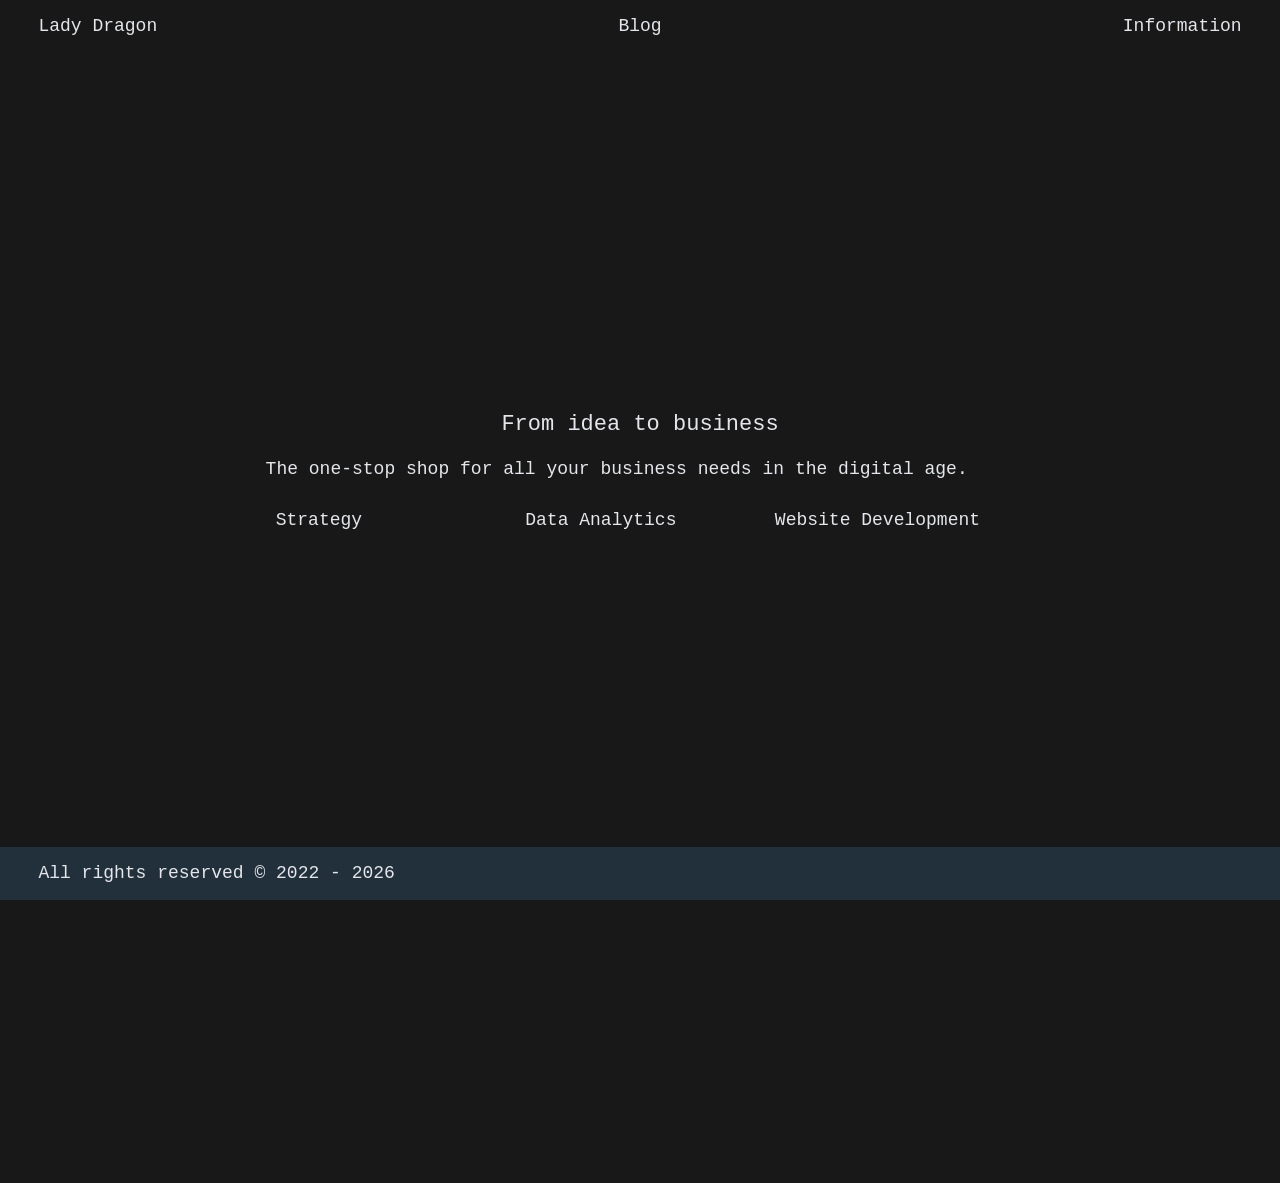
==== index.html @ 964f4dbe "initial commit" ====
<!doctype html>
<html lang="en">
  <head>
    <meta charset="utf-8"/>
    <meta name="viewport" content="width=device-width,initial-scale=1.0">
    <link rel="apple-touch-icon" sizes="180x180" href="/favicon/apple-touch-icon.png">
    <link rel="icon" type="image/png" sizes="32x32" href="/favicon/favicon-32x32.png">
    <link rel="icon" type="image/png" sizes="16x16" href="/favicon/favicon-16x16.png">
    <link rel="manifest" href="/favicon/site.webmanifest">
    <title>Lady Dragon | Home</title>
    <link href="assets/css/base.css" rel="stylesheet">
    <style>
          body{
            grid-template-rows: repeat(6, 6fr var(--margin-grid)) var(--margin-border);
          }

          .intro{
            grid-column: 5/span 7;
            grid-row: 5;
            margin: auto;
            width: 100%;
            padding: 10px;
          }

          .quote{
            font-size: 22px;
            text-align: center;
            line-height: 3em;
          }

          .reference{
            font-size: 10px;
            text-align: center;
            line-height: 3em;
          }

          @media screen and (max-width: 900px) {
            .intro{
              grid-column: 3 /span 11;
              grid-row: 5;
            }

            .quote{
              font-size: 14px;
              text-align: center;
              line-height: 2em;
            }

            .reference{
              font-size: 10px;
              text-align: center;
              line-height: 2em;
            }

            .footer-left{
              width: 100%;
            }
          }

          @media screen and (max-height: 450px) {
            body {
              grid-template-rows: auto;
            }

            .intro{
              grid-column: 3 /span 11;
              grid-row: 5;
            }

            .quote{
              font-size: 14px;
              text-align: center;
              line-height: 2em;
            }

            .reference{
              font-size: 10px;
              text-align: center;
              line-height: 2em;
            }

            .footer-left{
              width: 100%;
            }
          }

        /* Create three equal columns that floats next to each other */
        .column {
          float: right;
          width: 33.33%;
          padding: 10px;
        }

        /* Clear floats after the columns */
        .row:after {
          content: "";
          display: table;
          clear: both;
          text-align: middle;
          vertical-align: middle;
        }

        .footer-left{
          width: 100%;
        }
      }
    </style>
  </head>
  <body>
    <header class="header">
          <p><a href="/index.html">Lady Dragon</a></p>
          <p><a href="pages/blog">Blog</a></p>
          <p><a href="pages/about">Information</a></p>
    </header>
    <div class="intro">
      <p class="quote">
        From idea to business
      </p>
      <p class="references">
        The one-stop shop for all your business needs in the digital age.
      </p>
      <br>
      <div class="row">
        <div class="column">
          <p><a href="pages/webdev">Website Development</a></p>
        </div>
        <div class="column">
          <p><a href="pages/analytics">Data Analytics</a></p>
        </div>
        <div class="column">
          <p><a href="pages/strategy">Strategy</a></p>
        </div>
      </div>

    </div>
    <div class="footer">
    	<div class="footer-left">
    		<p>All rights reserved © 2022 - <span id="year"></span></p>
    	</div>
    	<div class="footer-right">
    	</div>
    </div>
  </body>
  <script>
    // get new date object
    var dt = new Date();
    // update copyright range to most recent year
    document.getElementById('year').innerHTML = dt.getFullYear();
  </script>
</html>
---- assets/css/base.css ----
h1, h2, h3, h4, h5, p {
  font-weight: normal;
  font-style: normal;
  margin:0;
  color: #E4E6EB;
}

html{
  overflow-x: hidden;
}
:root{
  --margin-border: 3vw;
  --margin-grid: 20px;
}

*,
*:after,
*:before{
  margin: 0;
  padding: 0;
  box-sizing: border-box;
}

.blurb {
  text-align: center;
  line-height: 2em;
}

ul,
li {
  list-style: none;
  padding: 0;
  margin: 0;
  color: #E4E6EB;
}

a{
  color: #E4E6EB;
  text-decoration: none;
}

p{
  font-size: 18px;
  line-height: 1.3em;
  color: #E4E6EB;
}

a:visited,
p > a{
  color: #E4E6EB;
}

li > .hili_ref,
p > .hili_ref,
p > .hili_ref:visited{
  color: #8899A6;
}

li > .fn_ref,
p > .fn_ref,
li > .fn_ref:visited,
li > .fn_ref:hover,
p > .fn_ref:visited,
p > .fn_ref:hover {
  color: #FEC260;
}

a:hover,
p > a:hover,
li > .hili_ref:hover,
p > .hili_ref:hover{
  color: #800080;
}

h2{
  font-size: 18px;
  line-height: 1.3em;
  color: #E4E6EB;
}

body{
  display: grid;
  font-family: "Courier", monospace;
  grid-template-columns: var(--margin-border) var(--margin-grid) repeat(6, 6fr var(--margin-grid)) var(--margin-border);
  margin: 0;
  padding: 0;
  scroll-behavior: smooth;
  background: #181818;
}

ul.posts {
    margin: 20px auto 40px;
}

ul.posts li {
    font-family: 'Helvetica', 'Arial', 'Sans-Serif';
    font-size: 1.1em;
    margin-bottom: 7px;
}

/*-----------------------FOOTER-----------------------*/
.arrow{
  height: 17px;
}

.footer{
  position: fixed;
  bottom: 0;
  padding: 15px var(--margin-border) 15px;
  display: table;
  width: 100%;
  background-color: #22303C;
}

.footer-right h2:first-child, .footer-left h2:last-child{margin: 0;}

.footer a{
  text-decoration: none;
}

.footer-left,
.footer-right{
  display: table-cell;
  vertical-align: middle;
  width: 50%;
}

.footer-right h2{
  margin-left: 20px;
  display: inline-block;
}

.footer-left h2{
  margin-right: 20px;
  display: inline-block;
}

.footer-right{
  right: 0;
  text-align: right;
}

/* -----------------------HEADER-----------------------*/
.header {
  grid-column: 2/ span 13;
  display: table;
  height: 50px;
  margin: 15px 0 50px 0;
}

.header p{
  display: table-cell;
  width: calc(100% / 3);
  text-align: center;
}

.header p:first-child{
text-align: left;
}

.header p:last-child{
text-align: right;
}
/*......................blog......................*/
.bandeau{
    grid-column: 2/span 13;
    border-bottom: #E4E6EB 1px solid;
    text-align: right;
}

#name{
    display: inline-block;
    float: left;
}

#annee{
    display: inline-block;
}

.content-scroll{
    grid-column: 2/span 13;
    height: 70vh;
    overflow-x: auto;
}

.content-scroll{
  grid-column: 2/span 13;
  height: 70vh;
  overflow-x: auto;
}

.projet{
  width: 100%;
  height: 50px;
  text-align: right;
  vertical-align: middle;
  border-bottom: solid 1px #E4E6EB;
  display: table;
}

.projet a{
  padding: 10px;
  display: table-cell;
  vertical-align: middle;
}

.projet h2:first-child{
  float: left;
}

.projet:hover h2{
  font-style: italic;
  color: #800080;
}

@media screen and (max-width: 900px) {
  .footer-left{
      width: 100%;
  }

  .blog-title {
      text-align: left;
  }
  .blog-date {
    vertical-align: middle;
    text-align: right;
  }

#annee,
#name {
      display: none;
  }
}

/**
 * Posts
 */
.post-header {
  margin-bottom: $spacing-unit;
}

.post-title {
  font-size: 38px;
  letter-spacing: -1px;
  line-height: 1;
}

.post-content {
  h2 {
    font-size:32px;
  }

  h3 {
    font-size: 26px;

  }

  h4 {
    font-size: 20px;
    }

  p {
    font-family: 'Arial';
    font-size: 18px;
  }

  li {
    font-family: 'Arial';
    font-size: 18px;
  }
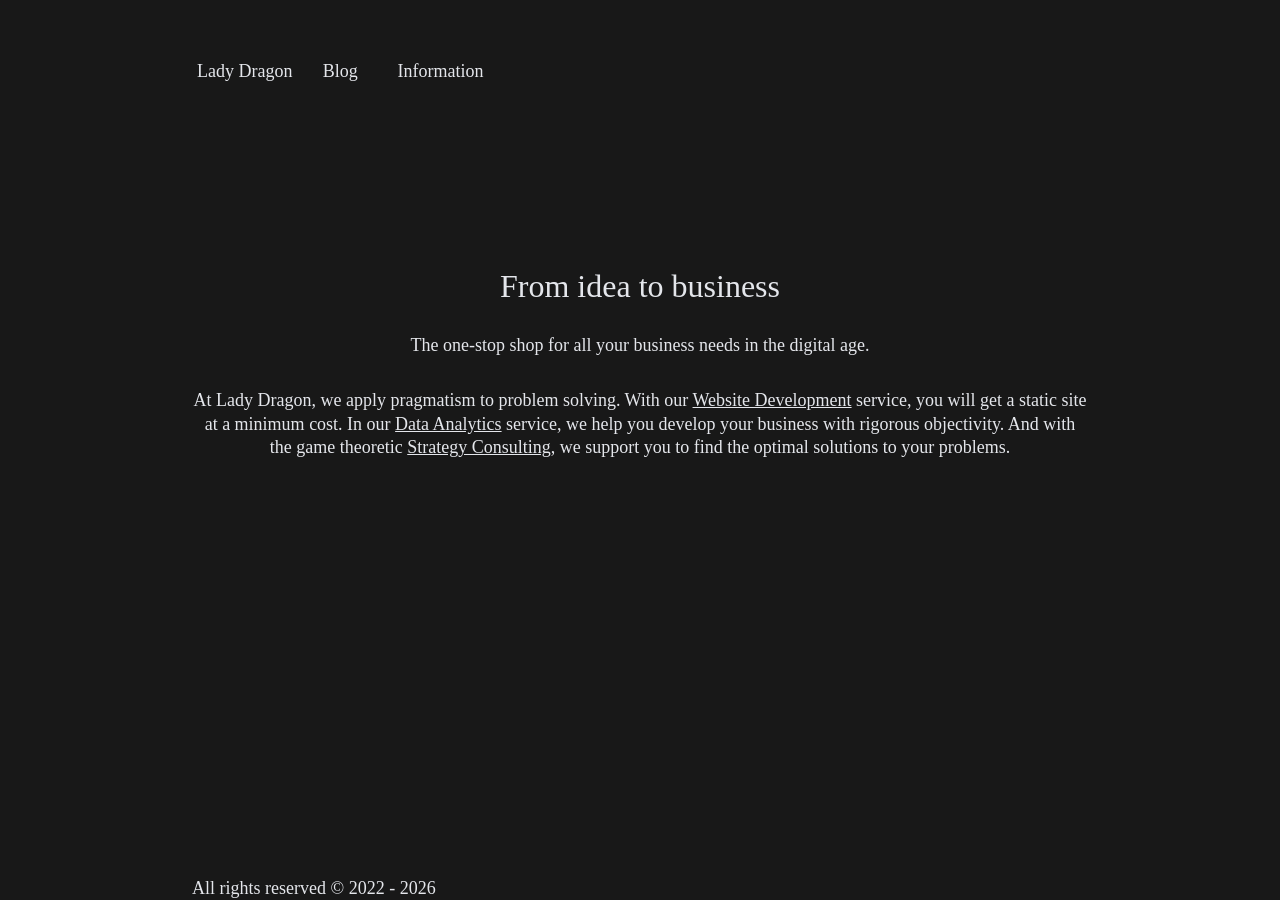
==== commit 7b29b311: "adjusted index.html for phone screen size" ====
--- a/index.html
+++ b/index.html
@@ -3,137 +3,57 @@
 <html lang="en">
   <head>
     <meta charset="utf-8"/>
+    <!--
     <meta name="viewport" content="width=device-width,initial-scale=1.0">
     <link rel="apple-touch-icon" sizes="180x180" href="/favicon/apple-touch-icon.png">
     <link rel="icon" type="image/png" sizes="32x32" href="/favicon/favicon-32x32.png">
     <link rel="icon" type="image/png" sizes="16x16" href="/favicon/favicon-16x16.png">
     <link rel="manifest" href="/favicon/site.webmanifest">
+    -->
     <title>Lady Dragon | Home</title>
     <link href="assets/css/base.css" rel="stylesheet">
     <style>
-          body{
-            grid-template-rows: repeat(6, 6fr var(--margin-grid)) var(--margin-border);
-          }
+    @media screen and (max-width: 900px) {
+      .blurb{
+      }
+      h1 {
+        font-size: 14px;
+      }
+      p {
+        font-size: 12px;
+      }
+    }
 
-          .intro{
-            grid-column: 5/span 7;
-            grid-row: 5;
-            margin: auto;
-            width: 100%;
-            padding: 10px;
-          }
-
-          .quote{
-            font-size: 22px;
-            text-align: center;
-            line-height: 3em;
-          }
-
-          .reference{
-            font-size: 10px;
-            text-align: center;
-            line-height: 3em;
-          }
-
-          @media screen and (max-width: 900px) {
-            .intro{
-              grid-column: 3 /span 11;
-              grid-row: 5;
-            }
-
-            .quote{
-              font-size: 14px;
-              text-align: center;
-              line-height: 2em;
-            }
-
-            .reference{
-              font-size: 10px;
-              text-align: center;
-              line-height: 2em;
-            }
-
-            .footer-left{
-              width: 100%;
-            }
-          }
-
-          @media screen and (max-height: 450px) {
-            body {
-              grid-template-rows: auto;
-            }
-
-            .intro{
-              grid-column: 3 /span 11;
-              grid-row: 5;
-            }
-
-            .quote{
-              font-size: 14px;
-              text-align: center;
-              line-height: 2em;
-            }
-
-            .reference{
-              font-size: 10px;
-              text-align: center;
-              line-height: 2em;
-            }
-
-            .footer-left{
-              width: 100%;
-            }
-          }
-
-        /* Create three equal columns that floats next to each other */
-        .column {
-          float: right;
-          width: 33.33%;
-          padding: 10px;
-        }
-
-        /* Clear floats after the columns */
-        .row:after {
-          content: "";
-          display: table;
-          clear: both;
-          text-align: middle;
-          vertical-align: middle;
-        }
-
-        .footer-left{
-          width: 100%;
-        }
-      }
     </style>
   </head>
   <body>
+
     <header class="header">
           <p><a href="/index.html">Lady Dragon</a></p>
           <p><a href="pages/blog">Blog</a></p>
           <p><a href="pages/about">Information</a></p>
     </header>
-    <div class="intro">
-      <p class="quote">
+
+    <div class="blurb">
+      <h1>
         From idea to business
-      </p>
-      <p class="references">
+      </h1>
+      <br>
+      <p>
         The one-stop shop for all your business needs in the digital age.
       </p>
       <br>
-      <div class="row">
-        <div class="column">
-          <p><a href="pages/webdev">Website Development</a></p>
-        </div>
-        <div class="column">
-          <p><a href="pages/analytics">Data Analytics</a></p>
-        </div>
-        <div class="column">
-          <p><a href="pages/strategy">Strategy</a></p>
-        </div>
-      </div>
+      <p>
+          At Lady Dragon, we apply pragmatism to problem solving. With our
+          <u><a href="pages/webdev">Website Development</a></u> service, you will
+          get a static site at a minimum cost. In our <u><a href="pages/analytics">
+            Data Analytics</a></u> service, we help you develop your business with
+            rigorous objectivity. And with the game theoretic
+            <u><a href="pages/strategy">Strategy Consulting</a></u>, we support you
+            to find the optimal solutions to your problems.
+      </p>
+  </div>
 
-    </div>
     <div class="footer">
     	<div class="footer-left">
     		<p>All rights reserved © 2022 - <span id="year"></span></p>
--- a/assets/css/base.css
+++ b/assets/css/base.css
@@ -24,6 +24,10 @@
 .blurb {
   text-align: center;
   line-height: 2em;
+  position: absolute;
+  width: 70%;
+  top: 30%;
+  left: 15%;
 }
 
 ul,
@@ -78,14 +82,10 @@
   color: #E4E6EB;
 }
 
-body{
-  display: grid;
-  font-family: "Courier", monospace;
-  grid-template-columns: var(--margin-border) var(--margin-grid) repeat(6, 6fr var(--margin-grid)) var(--margin-border);
-  margin: 0;
-  padding: 0;
-  scroll-behavior: smooth;
-  background: #181818;
+body {
+    margin: 60px auto;
+    width: 70%;
+    background: #181818;
 }
 
 ul.posts {
@@ -106,10 +106,9 @@
 .footer{
   position: fixed;
   bottom: 0;
-  padding: 15px var(--margin-border) 15px;
   display: table;
   width: 100%;
-  background-color: #22303C;
+
 }
 
 .footer-right h2:first-child, .footer-left h2:last-child{margin: 0;}
@@ -126,12 +125,12 @@
 }
 
 .footer-right h2{
-  margin-left: 20px;
+  margin-left: 15px;
   display: inline-block;
 }
 
 .footer-left h2{
-  margin-right: 20px;
+  margin-right: 15px;
   display: inline-block;
 }
 
@@ -145,7 +144,7 @@
   grid-column: 2/ span 13;
   display: table;
   height: 50px;
-  margin: 15px 0 50px 0;
+  margin: 15px 5px 50px 5px;
 }
 
 .header p{
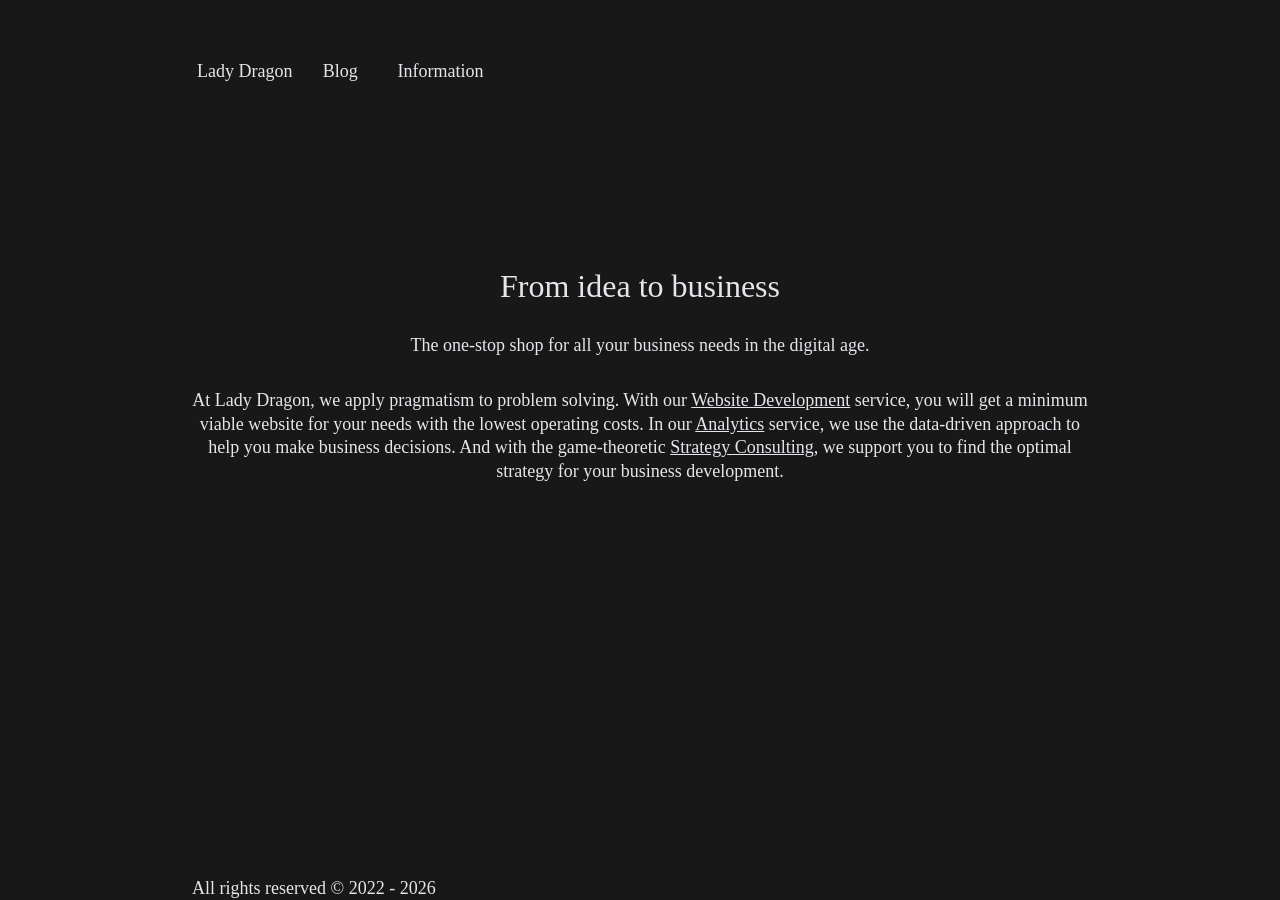
==== commit 3f43ddd1: "edited content on every page" ====
--- a/index.html
+++ b/index.html
@@ -46,11 +46,13 @@
       <p>
           At Lady Dragon, we apply pragmatism to problem solving. With our
           <u><a href="pages/webdev">Website Development</a></u> service, you will
-          get a static site at a minimum cost. In our <u><a href="pages/analytics">
-            Data Analytics</a></u> service, we help you develop your business with
-            rigorous objectivity. And with the game theoretic
-            <u><a href="pages/strategy">Strategy Consulting</a></u>, we support you
-            to find the optimal solutions to your problems.
+          get a minimum viable website for your needs with the lowest operating
+          costs. In our <u><a href="pages/analytics">
+            Analytics</a></u>
+          service, we use the data-driven approach to
+          help you make business decisions. And with the game-theoretic
+          <u><a href="pages/strategy">Strategy Consulting</a></u>, we support you
+          to find the optimal strategy for your business development.
       </p>
   </div>
 
